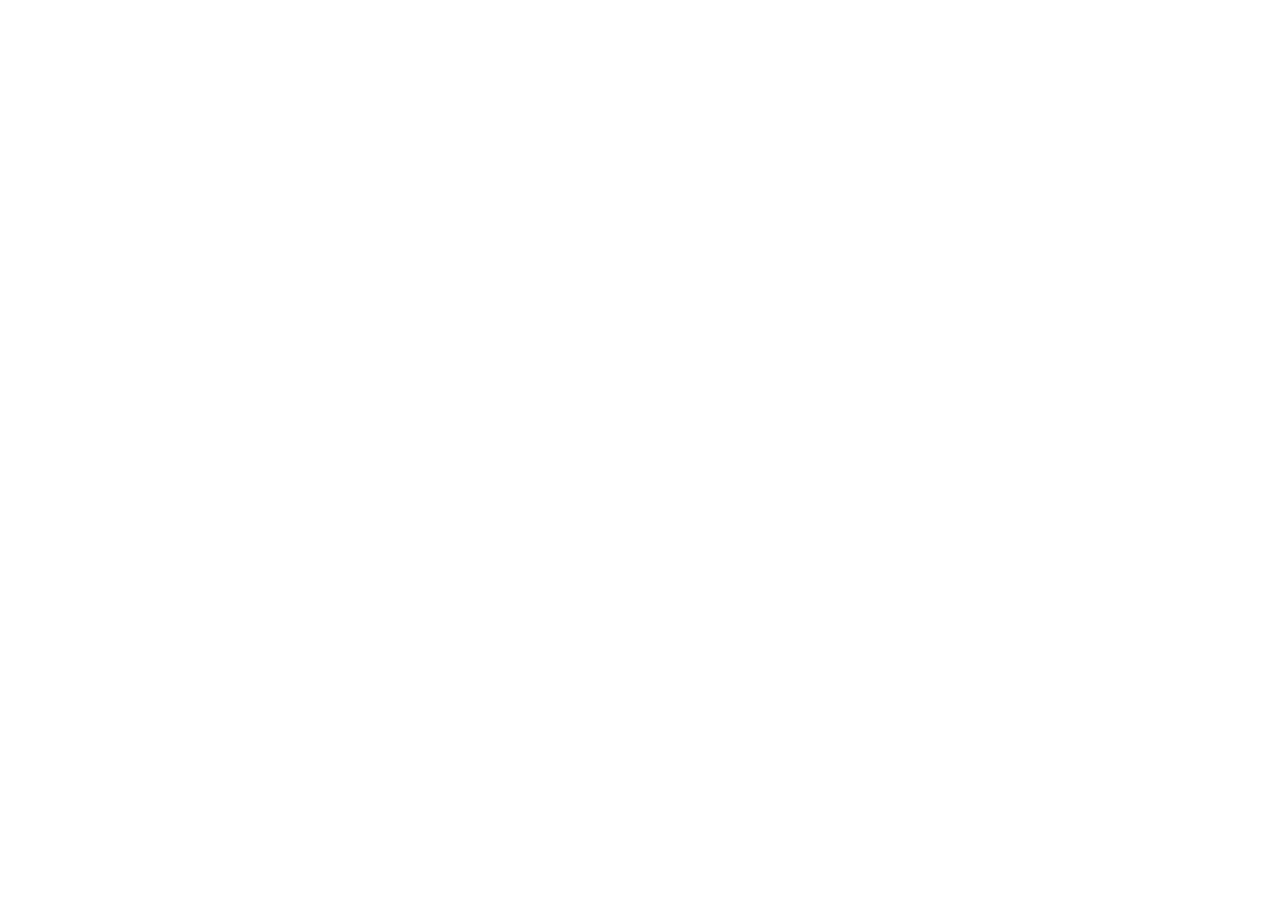
==== index.html @ e0457b86 "Add noindex, nofollow meta tag Add robots meta tag to prevent indexing" ====
<!doctype html>
<html lang="ru">
<head>
<title>| TerraZ | Collective</title>
<meta name="robots" content="noindex, nofollow">
<meta charset="utf-8">
<meta name="keywords" content="terraria, террария, сервер">
<meta name="description" content="TerraZ - Лучший русскоязычный сервер Terraria">
<meta http-equiv="cache-control" content="max-age=0" />
<link href="/css/main.css" rel="stylesheet" type="text/css" />
<script src="/js/fade.js"></script>
<script src="/js/main.js"></script>
</head>
<body>
<div id="portal">
<a href='https://terraz.ru/'><img style="visibility:hidden; width:350px; height:500px; border:1px solid:#990000;" onload="fadePicture ('picture');" id=picture src='' alt='Нажмите, чтобы войти' title='Нажмите, чтобы войти'></a>
<script type="text/javascript">
  document.getElementById("picture").src = getRandomImage();
</script>
</div>
</body>
</html>
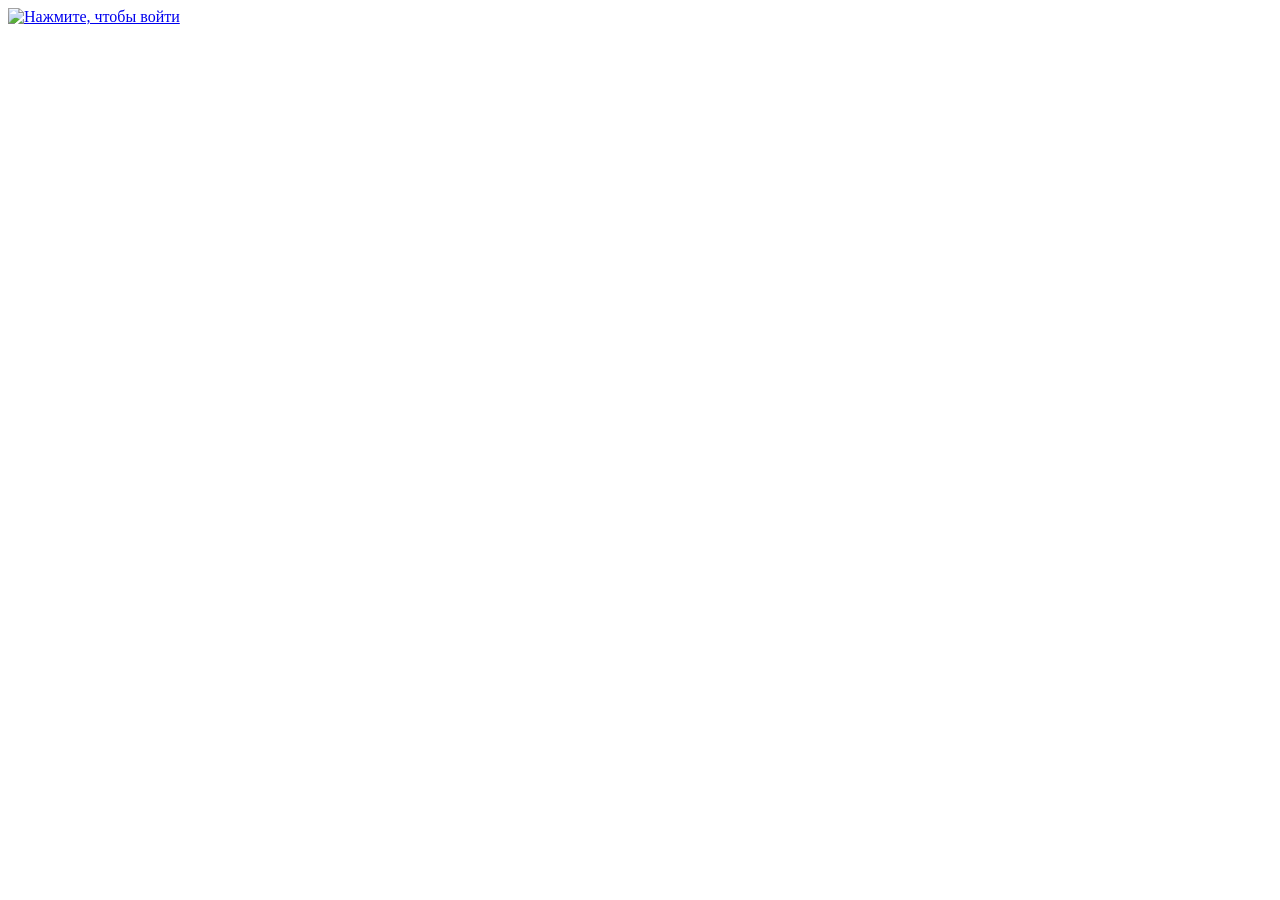
==== commit bbfb5690: "Modernize landing page markup" ====
--- a/index.html
+++ b/index.html
@@ -1,22 +1,30 @@
 <!doctype html>
 <html lang="ru">
 <head>
-<title>| TerraZ | Collective</title>
-<meta name="robots" content="noindex, nofollow">
-<meta charset="utf-8">
-<meta name="keywords" content="terraria, террария, сервер">
-<meta name="description" content="TerraZ - Лучший русскоязычный сервер Terraria">
-<meta http-equiv="cache-control" content="max-age=0" />
-<link href="/css/main.css" rel="stylesheet" type="text/css" />
-<script src="/js/fade.js"></script>
-<script src="/js/main.js"></script>
+  <meta charset="utf-8">
+  <meta name="viewport" content="width=device-width, initial-scale=1">
+  <meta name="robots" content="noindex, nofollow">
+  <meta name="keywords" content="terraria, террария, сервер">
+  <meta name="description" content="TerraZ - Лучший русскоязычный сервер Terraria">
+  <meta http-equiv="cache-control" content="max-age=0">
+  <title>| TerraZ | Collective</title>
+  <link href="/css/main.css" rel="stylesheet">
+  <script src="/js/main.js" defer></script>
 </head>
 <body>
-<div id="portal">
-<a href='https://terraz.ru/'><img style="visibility:hidden; width:350px; height:500px; border:1px solid:#990000;" onload="fadePicture ('picture');" id=picture src='' alt='Нажмите, чтобы войти' title='Нажмите, чтобы войти'></a>
-<script type="text/javascript">
-  document.getElementById("picture").src = getRandomImage();
-</script>
-</div>
+  <main id="portal">
+    <a class="portal-link" href="https://terraz.ru/" aria-label="Перейти на TerraZ">
+      <img
+        id="picture"
+        class="portal-image"
+        src="/img/jpg/1.jpg"
+        width="350"
+        height="500"
+        alt="Нажмите, чтобы войти"
+        title="Нажмите, чтобы войти"
+        decoding="async"
+      >
+    </a>
+  </main>
 </body>
 </html>
